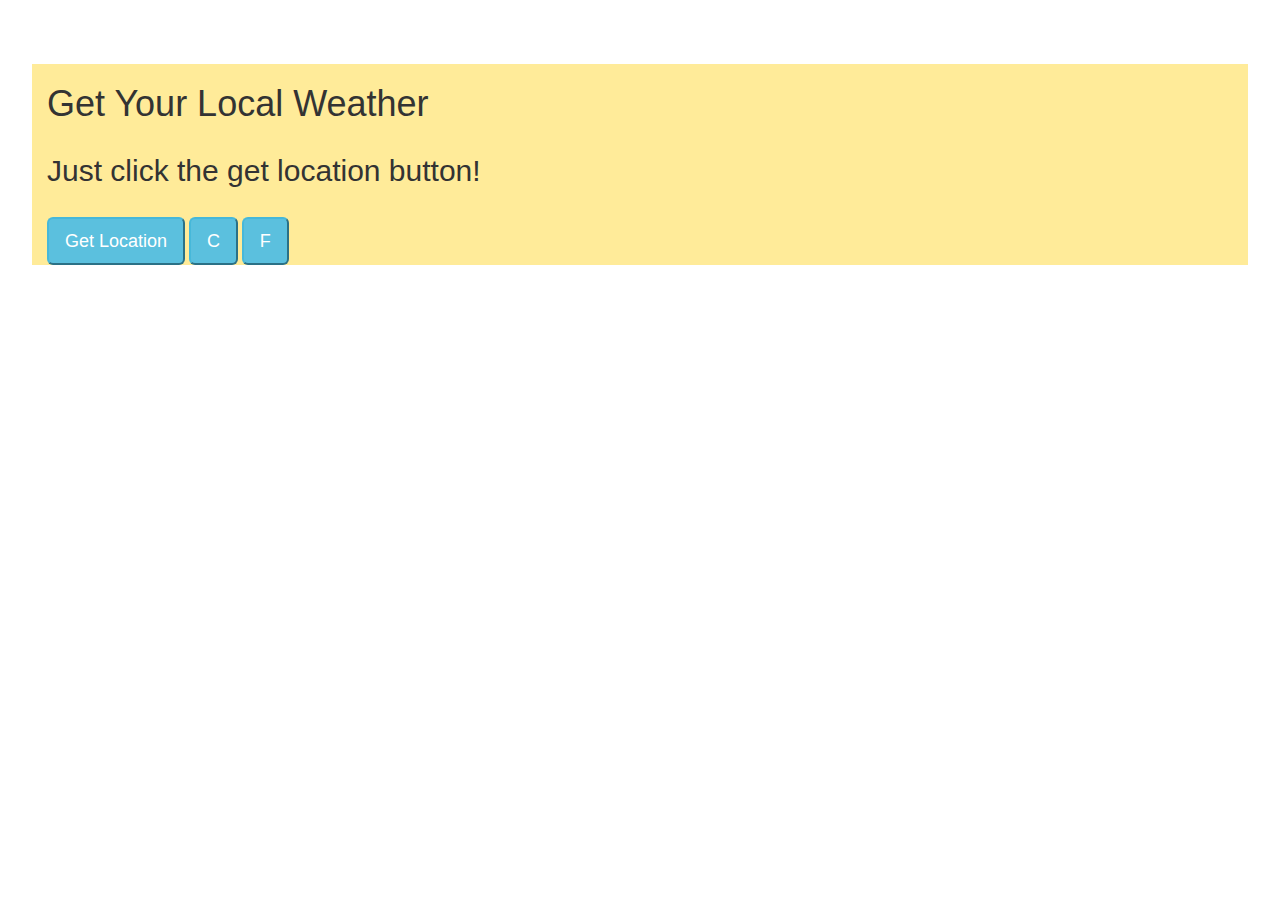
==== GetYourLocalWeather.html @ e5333a06 "Local Weather APP" ====
<!DOCTYPE html>
<html>
<head>
	<meta charset="utf-8">
     <meta name="viewport" content="initial-scale=1, maximum-scale=1">
	<link rel="stylesheet" href="https://maxcdn.bootstrapcdn.com/bootstrap/3.3.7/css/bootstrap.min.css" integrity="sha384-BVYiiSIFeK1dGmJRAkycuHAHRg32OmUcww7on3RYdg4Va+PmSTsz/K68vbdEjh4u" crossorigin="anonymous">

<script src="https://ajax.googleapis.com/ajax/libs/jquery/3.3.1/jquery.min.js"></script>
 <script>
 	  var currentLatitude;
      var currentLongitude;
      var parsedWeatherData;
      var tempC = 5;
      var weatherIconURL;


function clickedGetWeather() {

  if (navigator.geolocation) {

      

    navigator.geolocation.getCurrentPosition(function(position) {
             currentLatitude = position.coords.latitude;
            currentLongitude = position.coords.longitude;
           var getrequestURL = "https://fcc-weather-api.glitch.me/api/current?lat=" + position.coords.latitude + "&lon=" + position.coords.longitude;
   
    var xhttp = new XMLHttpRequest();
 
    
    xhttp.onreadystatechange = function() {
    	
    	if (this.readyState == 4 && this.status == 200) {
    		console.log(JSON.parse(xhttp.response));
    		parsedWeatherData = JSON.parse(xhttp.response);
    		tempC = parsedWeatherData.main.temp;
    		weatherIconURL = JSON.stringify(parsedWeatherData.weather[0].icon);
    		console.log(weatherIconURL);
    		
    		$("div.locationDisplay").text(parsedWeatherData.name + ", " + parsedWeatherData.sys.country);
    		$("div.weatherDisplay").replaceWith("<div class=\"weatherDisplay\">" + parsedWeatherData.weather[0].description + "<img src=" +  weatherIconURL + "></div>");
    		$("div.weatherTemp").text(Math.round(parsedWeatherData.main.temp) + " C");
    		
    		if (tempC >= 32) {
    			$("div.container-fluid").css("background-color", "#ff3300");
    			$("div.locationDisplay").text("It's very hot in "+ parsedWeatherData.name + ", " + parsedWeatherData.sys.country);
    			
    		}
    		else if (tempC >= 25) {
    			$("div.container-fluid").css("background-color", "#ffa64d");
    			$("div.locationDisplay").text("It's somewhat hot in "+ parsedWeatherData.name + ", " + parsedWeatherData.sys.country);
    		}
    		else if (tempC >= 15) {
    			$("div.container-fluid").css("background-color", "#ffeb99");
    			$("div.locationDisplay").text("The temperature is not too bad in " + parsedWeatherData.name + ", " + parsedWeatherData.sys.country);
    		}
    		else if (tempC >= 6) {
    			$("div.container-fluid").css("background-color", "#80bfff");
    		    $("div.locationDisplay").text("It's a bit cold in " + parsedWeatherData.name + ", " + parsedWeatherData.sys.country);
    		}
    		else if (tempC <= 5) {
    			$("div.container-fluid").css("background-color", "#004f99");
    			$("div.locationDisplay").text("It's very cold in " + parsedWeatherData.name + ", " + parsedWeatherData.sys.country);
    		}
    	     else {}
    		
    		console.log(parsedWeatherData.weather[0].main);
    	
    	}

    };
        xhttp.open("GET", getrequestURL + + new Date().getTime(), true);
    	xhttp.send();
    
    
    //$.getJSON(getrequestURL), function(response) {
     // var weatherData = JSON.parse(response.responseText);
     // console.log(weatherData);
      
    //};
    

    });
  };

}

function clickedC() {
$("div.weatherTemp").html( Math.round(tempC) + " C");
console.log(tempC);
}

function clickedF() {
	$("div.weatherTemp").html(Math.round(tempC*1.8+32) + " F");
	console.log(tempC);
}


</script> 
<title>Get Your Local Weather</title>
</head>
<style>
.container-fluid {
  background-color: #ffeb99;
  margin-top: 5%;
  margin-left: 2.5%;
  margin-right: 2.5%;
  display: 100%;
}
</style>
<body>
	<div class="container-fluid">

  <div class="row">
    <div class="col-xs-12">
      <h1>Get Your Local Weather</h1>
    </div>
  </div>
  <div class="row">
        <div class="col-xs-12">
        	<h2>
          <div class="locationDisplay">
         Just click the get location button!
          </div></h2>    
        </div>
  </div>
  <div class="row"> 
        <div class="col-xs-12">
        	<h3>
            <div class="weatherDisplay">
          
          </div>
          <div class="weatherTemp"></div>
           </h3>
        </div>    
        
  </div>
  <div class="row">
    <div class="col-xs-12">
    <button type="button" class="btn-lg btn-info" id="getLocation" onclick="clickedGetWeather()">Get Location</button>
    <button type="button" class="btn-lg btn-info" id="getC" onclick="clickedC()">C</button>
    <button type="button" class="btn-lg btn-info" id="getF" onclick="clickedF()">F</button>

    </div>
  </div>
</div>

</body>
</html>
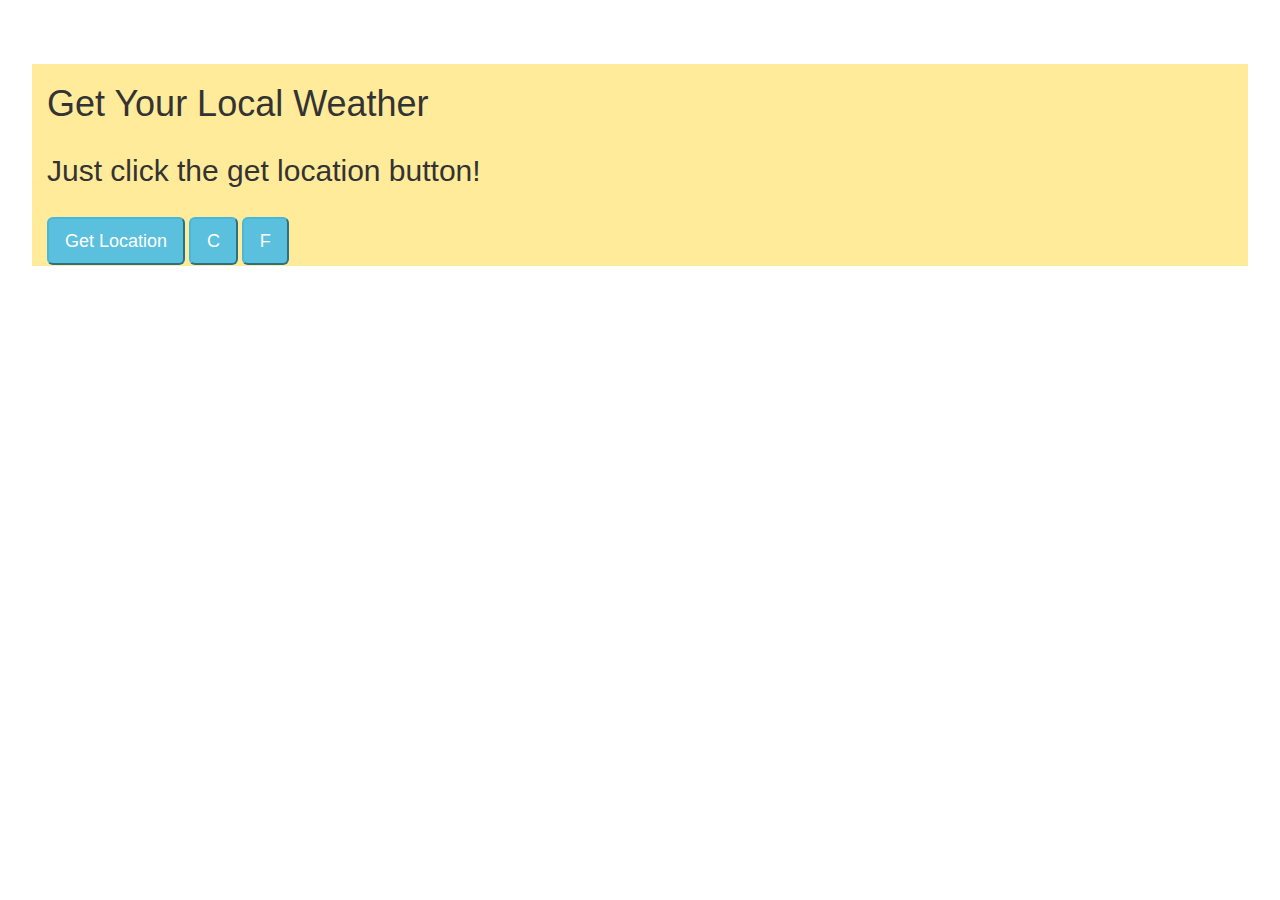
==== commit b6512dba: "Update LocalWeather" ====
--- a/GetYourLocalWeather.html
+++ b/GetYourLocalWeather.html
@@ -6,45 +6,47 @@
 	<link rel="stylesheet" href="https://maxcdn.bootstrapcdn.com/bootstrap/3.3.7/css/bootstrap.min.css" integrity="sha384-BVYiiSIFeK1dGmJRAkycuHAHRg32OmUcww7on3RYdg4Va+PmSTsz/K68vbdEjh4u" crossorigin="anonymous">
 
 <script src="https://ajax.googleapis.com/ajax/libs/jquery/3.3.1/jquery.min.js"></script>
+
  <script>
- 	  var currentLatitude;
+ 	    var currentLatitude;
       var currentLongitude;
       var parsedWeatherData;
-      var tempC = 5;
+      var tempC;
       var weatherIconURL;
+			var streetViewURL;
 
 
 function clickedGetWeather() {
 
   if (navigator.geolocation) {
 
-      
+
 
     navigator.geolocation.getCurrentPosition(function(position) {
              currentLatitude = position.coords.latitude;
             currentLongitude = position.coords.longitude;
            var getrequestURL = "https://fcc-weather-api.glitch.me/api/current?lat=" + position.coords.latitude + "&lon=" + position.coords.longitude;
-   
+
     var xhttp = new XMLHttpRequest();
- 
-    
+
+
     xhttp.onreadystatechange = function() {
-    	
+
     	if (this.readyState == 4 && this.status == 200) {
     		console.log(JSON.parse(xhttp.response));
     		parsedWeatherData = JSON.parse(xhttp.response);
     		tempC = parsedWeatherData.main.temp;
     		weatherIconURL = JSON.stringify(parsedWeatherData.weather[0].icon);
-    		console.log(weatherIconURL);
-    		
+    		streetViewURL = "\"https://maps.googleapis.com/maps/api/streetview?size=300x150&location="+parsedWeatherData.name+"\"";
+    		console.log(streetViewURL);
     		$("div.locationDisplay").text(parsedWeatherData.name + ", " + parsedWeatherData.sys.country);
     		$("div.weatherDisplay").replaceWith("<div class=\"weatherDisplay\">" + parsedWeatherData.weather[0].description + "<img src=" +  weatherIconURL + "></div>");
     		$("div.weatherTemp").text(Math.round(parsedWeatherData.main.temp) + " C");
-    		
+    		$("div.streetView").replaceWith("<img src=" + streetViewURL + ">");
     		if (tempC >= 32) {
     			$("div.container-fluid").css("background-color", "#ff3300");
     			$("div.locationDisplay").text("It's very hot in "+ parsedWeatherData.name + ", " + parsedWeatherData.sys.country);
-    			
+
     		}
     		else if (tempC >= 25) {
     			$("div.container-fluid").css("background-color", "#ffa64d");
@@ -63,28 +65,30 @@
     			$("div.locationDisplay").text("It's very cold in " + parsedWeatherData.name + ", " + parsedWeatherData.sys.country);
     		}
     	     else {}
-    		
+
     		console.log(parsedWeatherData.weather[0].main);
-    	
+
     	}
 
     };
         xhttp.open("GET", getrequestURL + + new Date().getTime(), true);
     	xhttp.send();
-    
-    
+
+
     //$.getJSON(getrequestURL), function(response) {
      // var weatherData = JSON.parse(response.responseText);
      // console.log(weatherData);
-      
+
     //};
-    
+
 
     });
   };
 
 }
-
+jQuery(document).ready(function() {
+	clickedGetWeather();
+});
 function clickedC() {
 $("div.weatherTemp").html( Math.round(tempC) + " C");
 console.log(tempC);
@@ -96,7 +100,7 @@
 }
 
 
-</script> 
+</script>
 <title>Get Your Local Weather</title>
 </head>
 <style>
@@ -121,19 +125,19 @@
         	<h2>
           <div class="locationDisplay">
          Just click the get location button!
-          </div></h2>    
+          </div></h2>
         </div>
   </div>
-  <div class="row"> 
+  <div class="row">
         <div class="col-xs-12">
         	<h3>
             <div class="weatherDisplay">
-          
+
           </div>
           <div class="weatherTemp"></div>
            </h3>
-        </div>    
-        
+        </div>
+
   </div>
   <div class="row">
     <div class="col-xs-12">
@@ -143,7 +147,12 @@
 
     </div>
   </div>
+	<div class="row">
+		<div class="col-xs-12">
+			<div class=streetView></div>
+		</div>
+	</div>
 </div>
 
 </body>
-</html>+</html>
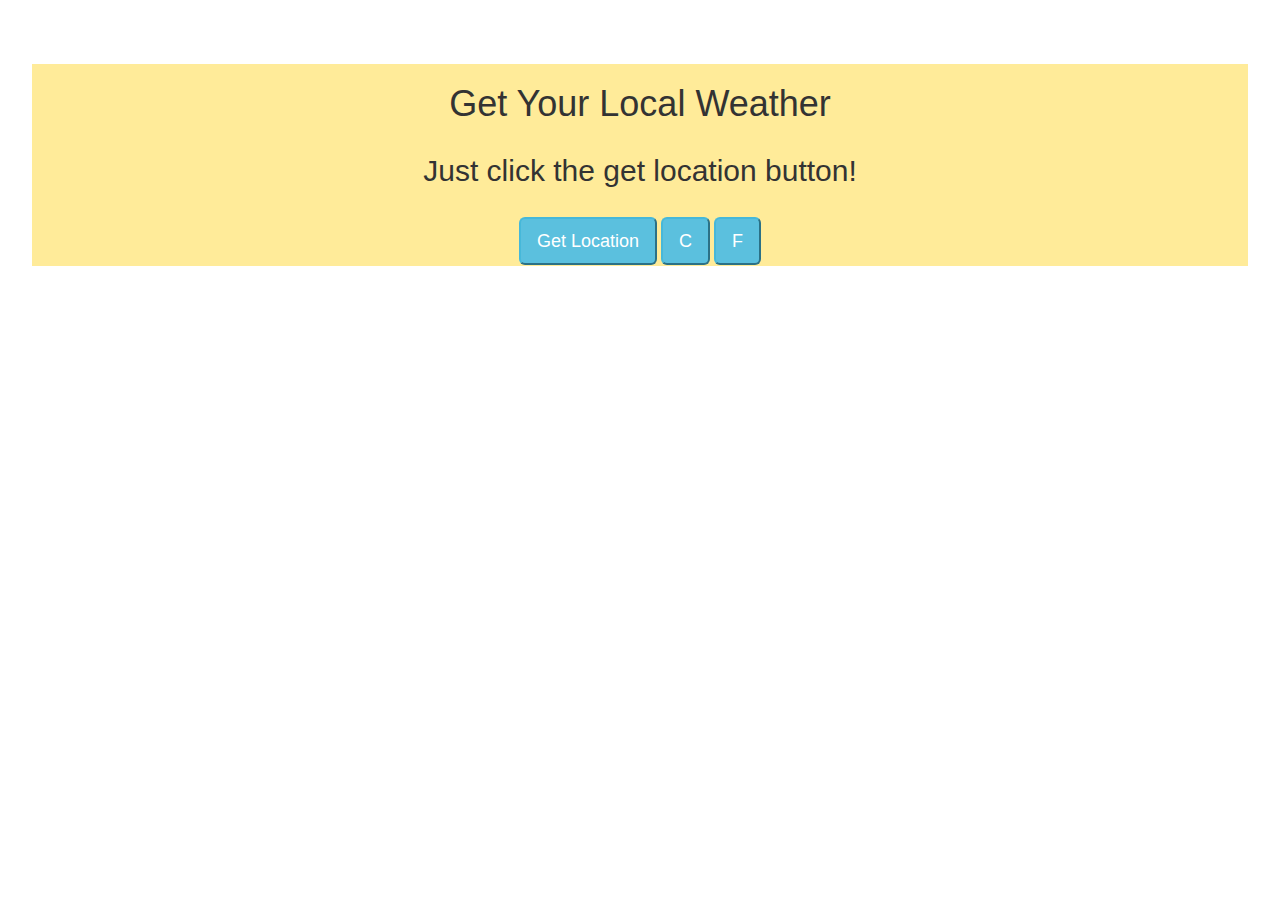
==== commit afe4a089: "minor center style changes" ====
--- a/GetYourLocalWeather.html
+++ b/GetYourLocalWeather.html
@@ -1,158 +1,155 @@
 <!DOCTYPE html>
 <html>
+
 <head>
-	<meta charset="utf-8">
-     <meta name="viewport" content="initial-scale=1, maximum-scale=1">
-	<link rel="stylesheet" href="https://maxcdn.bootstrapcdn.com/bootstrap/3.3.7/css/bootstrap.min.css" integrity="sha384-BVYiiSIFeK1dGmJRAkycuHAHRg32OmUcww7on3RYdg4Va+PmSTsz/K68vbdEjh4u" crossorigin="anonymous">
+  <meta charset="utf-8">
+  <meta name="viewport" content="initial-scale=1, maximum-scale=1">
+  <link rel="stylesheet" href="https://maxcdn.bootstrapcdn.com/bootstrap/3.3.7/css/bootstrap.min.css" integrity="sha384-BVYiiSIFeK1dGmJRAkycuHAHRg32OmUcww7on3RYdg4Va+PmSTsz/K68vbdEjh4u" crossorigin="anonymous">
 
-<script src="https://ajax.googleapis.com/ajax/libs/jquery/3.3.1/jquery.min.js"></script>
+  <script src="https://ajax.googleapis.com/ajax/libs/jquery/3.3.1/jquery.min.js"></script>
 
- <script>
- 	    var currentLatitude;
-      var currentLongitude;
-      var parsedWeatherData;
-      var tempC;
-      var weatherIconURL;
-			var streetViewURL;
+  <script>
+    var currentLatitude;
+    var currentLongitude;
+    var parsedWeatherData;
+    var tempC;
+    var weatherIconURL;
+    var streetViewURL;
 
 
-function clickedGetWeather() {
+    function clickedGetWeather() {
 
-  if (navigator.geolocation) {
+      if (navigator.geolocation) {
 
 
 
-    navigator.geolocation.getCurrentPosition(function(position) {
-             currentLatitude = position.coords.latitude;
-            currentLongitude = position.coords.longitude;
-           var getrequestURL = "https://fcc-weather-api.glitch.me/api/current?lat=" + position.coords.latitude + "&lon=" + position.coords.longitude;
+        navigator.geolocation.getCurrentPosition(function(position) {
+          currentLatitude = position.coords.latitude;
+          currentLongitude = position.coords.longitude;
+          var getrequestURL = "https://fcc-weather-api.glitch.me/api/current?lat=" + position.coords.latitude + "&lon=" + position.coords.longitude;
 
-    var xhttp = new XMLHttpRequest();
+          var xhttp = new XMLHttpRequest();
 
 
-    xhttp.onreadystatechange = function() {
+          xhttp.onreadystatechange = function() {
 
-    	if (this.readyState == 4 && this.status == 200) {
-    		console.log(JSON.parse(xhttp.response));
-    		parsedWeatherData = JSON.parse(xhttp.response);
-    		tempC = parsedWeatherData.main.temp;
-    		weatherIconURL = JSON.stringify(parsedWeatherData.weather[0].icon);
-    		streetViewURL = "\"https://maps.googleapis.com/maps/api/streetview?size=300x150&location="+parsedWeatherData.name+"\"";
-    		console.log(streetViewURL);
-    		$("div.locationDisplay").text(parsedWeatherData.name + ", " + parsedWeatherData.sys.country);
-    		$("div.weatherDisplay").replaceWith("<div class=\"weatherDisplay\">" + parsedWeatherData.weather[0].description + "<img src=" +  weatherIconURL + "></div>");
-    		$("div.weatherTemp").text(Math.round(parsedWeatherData.main.temp) + " C");
-    		$("div.streetView").replaceWith("<img src=" + streetViewURL + ">");
-    		if (tempC >= 32) {
-    			$("div.container-fluid").css("background-color", "#ff3300");
-    			$("div.locationDisplay").text("It's very hot in "+ parsedWeatherData.name + ", " + parsedWeatherData.sys.country);
+            if (this.readyState == 4 && this.status == 200) {
+              console.log(JSON.parse(xhttp.response));
+              parsedWeatherData = JSON.parse(xhttp.response);
+              tempC = parsedWeatherData.main.temp;
+              weatherIconURL = JSON.stringify(parsedWeatherData.weather[0].icon);
+              streetViewURL = "\"https://maps.googleapis.com/maps/api/streetview?size=300x150&location=" + parsedWeatherData.name + "\"";
+              console.log(streetViewURL);
+              $("div.locationDisplay").text(parsedWeatherData.name + ", " + parsedWeatherData.sys.country);
+              $("div.weatherDisplay").replaceWith("<div class=\"weatherDisplay\">" + parsedWeatherData.weather[0].description + "<img src=" + weatherIconURL + "></div>");
+              $("div.weatherTemp").html(Math.round(parsedWeatherData.main.temp) + " C" + "&deg;");
+              $("div.streetView").replaceWith("<img src=" + streetViewURL + ">");
+              if (tempC >= 32) {
+                $("div.container-fluid").css("background-color", "#ff3300");
+                $("div.locationDisplay").text("It's very hot in " + parsedWeatherData.name + ", " + parsedWeatherData.sys.country);
 
-    		}
-    		else if (tempC >= 25) {
-    			$("div.container-fluid").css("background-color", "#ffa64d");
-    			$("div.locationDisplay").text("It's somewhat hot in "+ parsedWeatherData.name + ", " + parsedWeatherData.sys.country);
-    		}
-    		else if (tempC >= 15) {
-    			$("div.container-fluid").css("background-color", "#ffeb99");
-    			$("div.locationDisplay").text("The temperature is not too bad in " + parsedWeatherData.name + ", " + parsedWeatherData.sys.country);
-    		}
-    		else if (tempC >= 6) {
-    			$("div.container-fluid").css("background-color", "#80bfff");
-    		    $("div.locationDisplay").text("It's a bit cold in " + parsedWeatherData.name + ", " + parsedWeatherData.sys.country);
-    		}
-    		else if (tempC <= 5) {
-    			$("div.container-fluid").css("background-color", "#004f99");
-    			$("div.locationDisplay").text("It's very cold in " + parsedWeatherData.name + ", " + parsedWeatherData.sys.country);
-    		}
-    	     else {}
+              } else if (tempC >= 25) {
+                $("div.container-fluid").css("background-color", "#ffa64d");
+                $("div.locationDisplay").text("It's somewhat hot in " + parsedWeatherData.name + ", " + parsedWeatherData.sys.country);
+              } else if (tempC >= 15) {
+                $("div.container-fluid").css("background-color", "#ffeb99");
+                $("div.locationDisplay").text("The temperature is not too bad in " + parsedWeatherData.name + ", " + parsedWeatherData.sys.country);
+              } else if (tempC >= 6) {
+                $("div.container-fluid").css("background-color", "#80bfff");
+                $("div.locationDisplay").text("It's a bit cold in " + parsedWeatherData.name + ", " + parsedWeatherData.sys.country);
+              } else if (tempC <= 5) {
+                $("div.container-fluid").css("background-color", "#004f99");
+                $("div.locationDisplay").text("It's very cold in " + parsedWeatherData.name + ", " + parsedWeatherData.sys.country);
+              } else {}
 
-    		console.log(parsedWeatherData.weather[0].main);
+              console.log(parsedWeatherData.weather[0].main);
 
-    	}
+            }
 
-    };
-        xhttp.open("GET", getrequestURL + + new Date().getTime(), true);
-    	xhttp.send();
+          };
+          xhttp.open("GET", getrequestURL + +new Date().getTime(), true);
+          xhttp.send();
 
 
-    //$.getJSON(getrequestURL), function(response) {
-     // var weatherData = JSON.parse(response.responseText);
-     // console.log(weatherData);
+          //$.getJSON(getrequestURL), function(response) {
+          // var weatherData = JSON.parse(response.responseText);
+          // console.log(weatherData);
 
-    //};
+          //};
 
 
+        });
+      };
+
+    }
+    jQuery(document).ready(function() {
+      clickedGetWeather();
     });
-  };
 
-}
-jQuery(document).ready(function() {
-	clickedGetWeather();
-});
-function clickedC() {
-$("div.weatherTemp").html( Math.round(tempC) + " C");
-console.log(tempC);
-}
+    function clickedC() {
+      $("div.weatherTemp").html(Math.round(tempC) + " C" + "&deg;");
+      console.log(tempC);
+    }
 
-function clickedF() {
-	$("div.weatherTemp").html(Math.round(tempC*1.8+32) + " F");
-	console.log(tempC);
-}
-
-
-</script>
-<title>Get Your Local Weather</title>
+    function clickedF() {
+      $("div.weatherTemp").html(Math.round(tempC * 1.8 + 32) + " F" + "&deg;");
+      console.log(tempC);
+    }
+  </script>
+  <title>Get Your Local Weather</title>
 </head>
 <style>
-.container-fluid {
-  background-color: #ffeb99;
-  margin-top: 5%;
-  margin-left: 2.5%;
-  margin-right: 2.5%;
-  display: 100%;
-}
+  .container-fluid {
+    background-color: #ffeb99;
+    margin-top: 5%;
+    margin-left: 2.5%;
+    margin-right: 2.5%;
+    display: 100%;
+  }
 </style>
+
 <body>
-	<div class="container-fluid">
+  <div class="container-fluid">
 
-  <div class="row">
-    <div class="col-xs-12">
-      <h1>Get Your Local Weather</h1>
+    <div class="row text-center">
+      <div class="col-xs-12">
+        <h1 class="text-center">Get Your Local Weather</h1>
+      </div>
     </div>
-  </div>
-  <div class="row">
-        <div class="col-xs-12">
-        	<h2>
+    <div class="row text-center">
+      <div class="col-xs-12">
+        <h2>
           <div class="locationDisplay">
          Just click the get location button!
           </div></h2>
-        </div>
-  </div>
-  <div class="row">
-        <div class="col-xs-12">
-        	<h3>
+      </div>
+    </div>
+    <div class="row text-center">
+      <div class="col-xs-12">
+        <h3>
             <div class="weatherDisplay">
 
           </div>
           <div class="weatherTemp"></div>
            </h3>
-        </div>
-
-  </div>
-  <div class="row">
-    <div class="col-xs-12">
-    <button type="button" class="btn-lg btn-info" id="getLocation" onclick="clickedGetWeather()">Get Location</button>
-    <button type="button" class="btn-lg btn-info" id="getC" onclick="clickedC()">C</button>
-    <button type="button" class="btn-lg btn-info" id="getF" onclick="clickedF()">F</button>
+      </div>
 
     </div>
+    <div class="row text-center">
+      <div class="col-xs-12">
+        <button type="button" class="btn-lg btn-info" id="getLocation" onclick="clickedGetWeather()">Get Location</button>
+        <button type="button" class="btn-lg btn-info" id="getC" onclick="clickedC()">C</button>
+        <button type="button" class="btn-lg btn-info" id="getF" onclick="clickedF()">F</button>
+
+      </div>
+    </div>
+    <div class="row text-center">
+      <div class="col-xs-12">
+        <div class=streetView></div>
+      </div>
+    </div>
   </div>
-	<div class="row">
-		<div class="col-xs-12">
-			<div class=streetView></div>
-		</div>
-	</div>
-</div>
 
 </body>
+
 </html>
